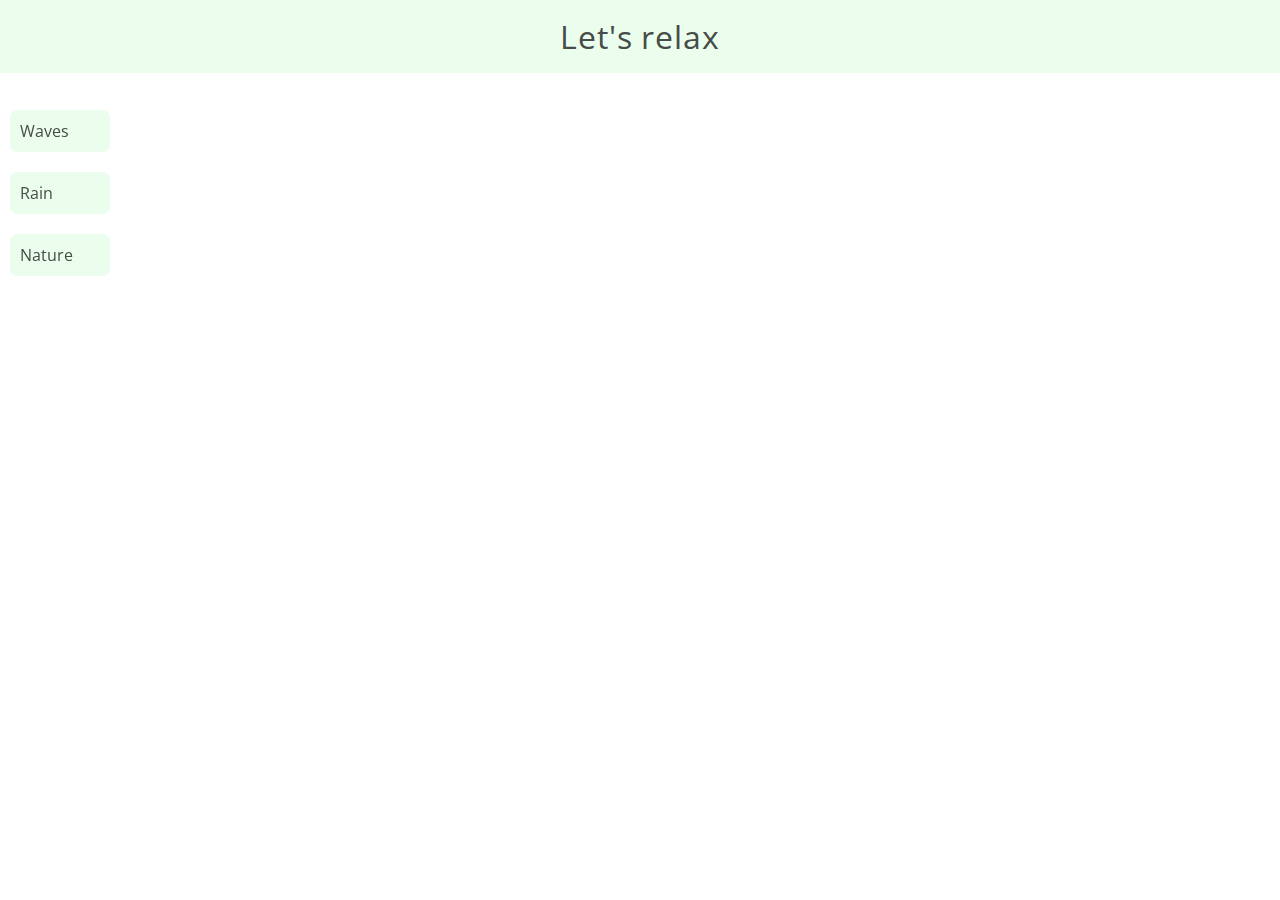
==== index.html @ 874e45ac "Add files via upload" ====
<!DOCTYPE html>
<html lang="en">
<head>
    <meta charset="UTF-8">
    <meta name="viewport" content="width=device-width, initial-scale=1.0">
    <title>Let's Relax</title>
    <link rel="stylesheet" href="style.css">
    <link rel="preconnect" href="https://fonts.googleapis.com">
    <link rel="preconnect" href="https://fonts.gstatic.com" crossorigin>
    <link href="https://fonts.googleapis.com/css2?family=Open+Sans:ital,wght@0,300;0,400;0,500;0,600;1,700&family=Whisper&display=swap" rel="stylesheet">
</head>
<body>

    <header>
        <div class="header">
            <h1>Let's relax</h1>
        </div>
    </header>

<main>
    <section>
        <div id="btn-container">
            <button id="btn"><a href="Waves/waves.html">Waves</a></button>
            <button id="btn"><a href="Rain/rain.html">Rain</a></button>
            <button id="btn"><a href="Nature/nature.html">Nature</a></button>
        </div>
    </section>

    <section>
        <video autoplay="autoplay" loop="loop" muted defaultMuted playsinline id="myVideo">
            <source src="https://cdn.glitch.com/eeaf6ebc-3ee8-45cf-aa54-1394e24c3353%2FExotic%20beach.mp4?v=1628649495599" type="video/mp4">
            </video>
    </section>
</main>





    <script src="script.js"></script>
</body>
</html>
---- style.css ----
* {
    margin: 0;
    padding: 0;
    box-sizing: border-box;
}

header {
    display: flex;
    justify-content: center;
    background-color: #ebfeee;
    position: fixed;
    width: 100%;
    padding: 15px;
}


h1 {
    font-family: 'Open Sans', sans-serif;
    font-size: 32px;
    font-style: normal;
    font-weight: 400;
    line-height: normal;
    letter-spacing: 0.96px;
    color: #464c47;
}

#btn-container {
    display: flex;
    flex-direction: column;
    padding-top: 100px;
}

#btn {
    background-color: #ebfeee;
    padding: 10px;
    width: 100px;
    border: none;
    border-radius: 7px;
    margin: 10px;
    text-align: left;
}

#btn:hover {
    background: linear-gradient(to right, #d6ffdc, #feebfb);
}

a {
    text-decoration: none;
    font-family: 'Open Sans', sans-serif;
    font-size: 16px;
    font-style: normal;
    font-weight: 400;
    line-height: normal;
    color: #464c47;
}

#myVideo {
    position: fixed;
    top: 0;
    right: 0;
    min-width: 100%;
    min-height: 100%;
    z-index: -1;
}
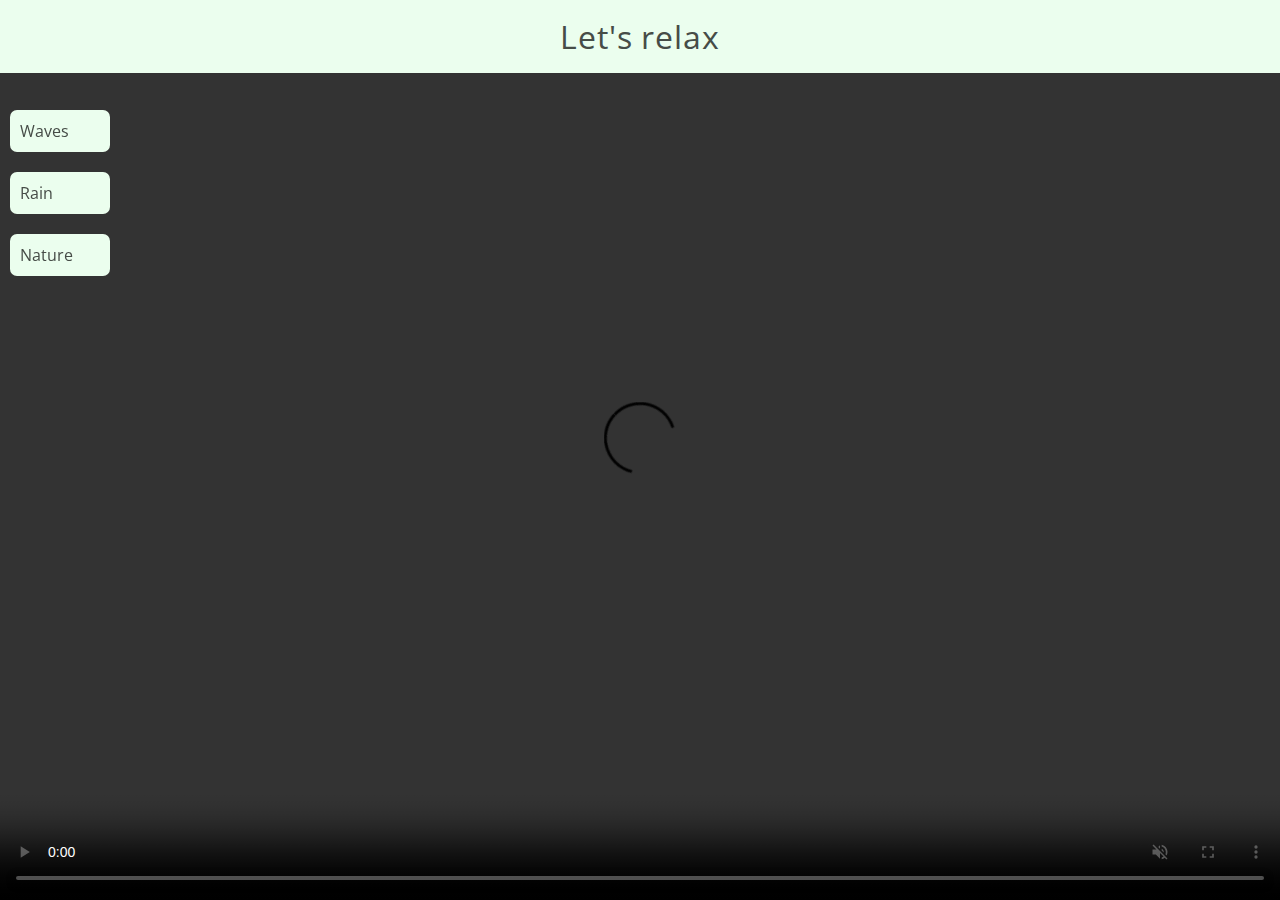
==== commit 45390ce1: "Update index.html" ====
--- a/index.html
+++ b/index.html
@@ -27,7 +27,7 @@
     </section>
 
     <section>
-        <video autoplay="autoplay" loop="loop" muted defaultMuted playsinline id="myVideo">
+        <video autoplay="autoplay" loop="loop" muted defaultMuted playsinline id="myVideo" controls>
             <source src="https://cdn.glitch.com/eeaf6ebc-3ee8-45cf-aa54-1394e24c3353%2FExotic%20beach.mp4?v=1628649495599" type="video/mp4">
             </video>
     </section>
@@ -39,4 +39,4 @@
 
     <script src="script.js"></script>
 </body>
-</html>+</html>
